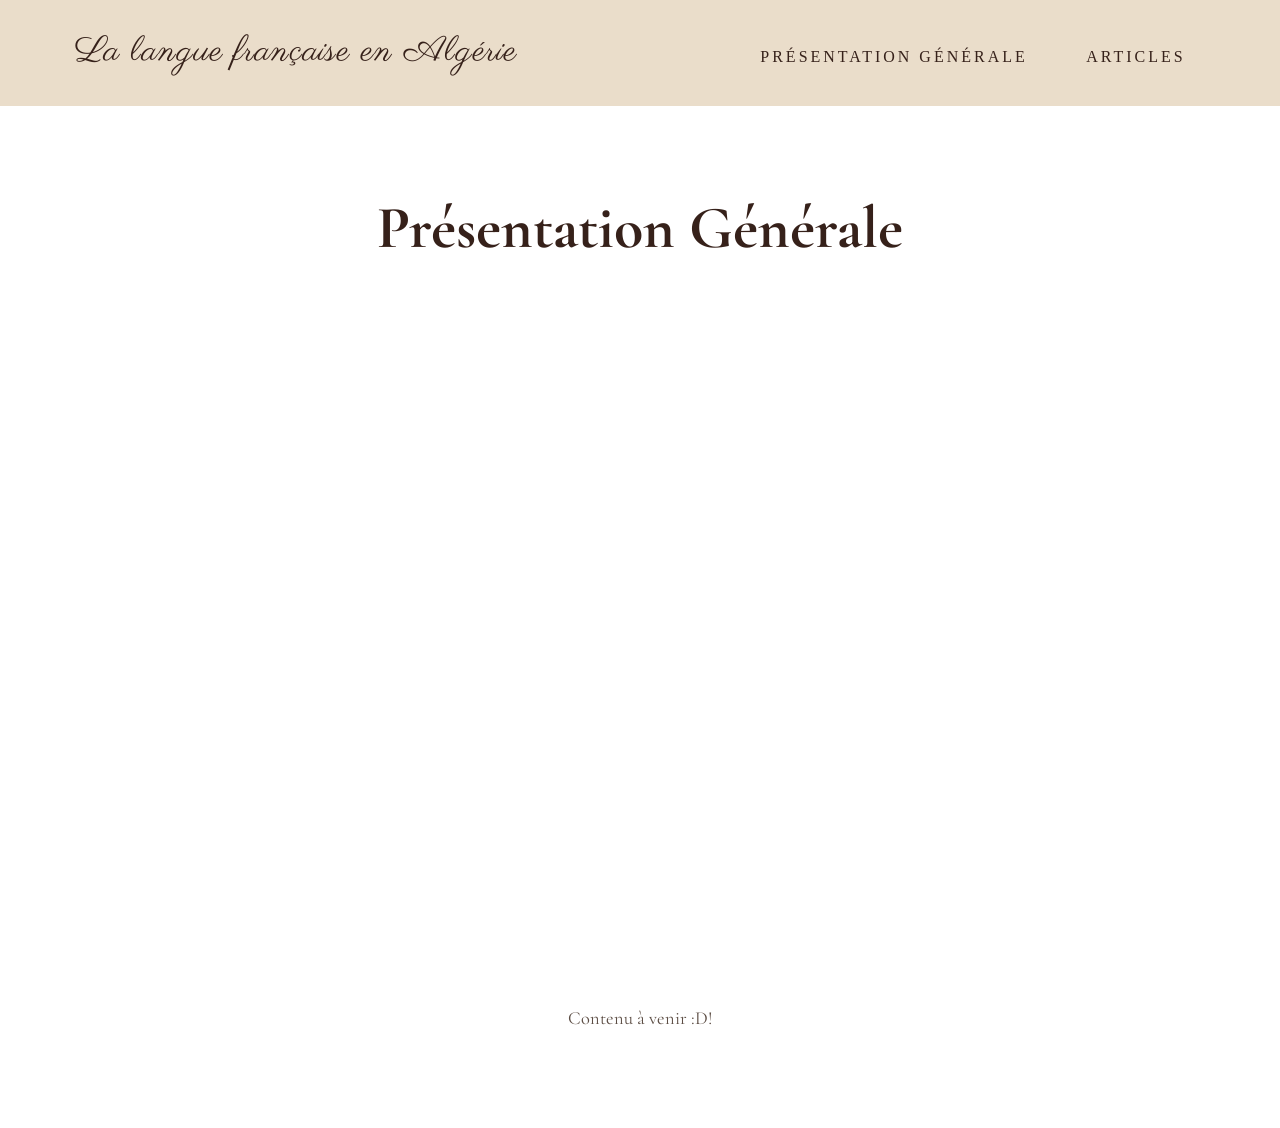
==== présentation_générale.html @ 28188b68 "Add initial webpages and stylesheets" ====
<!DOCTYPE html>
<html>
  <head>
    <meta charset="utf-8">
    <meta http-equiv="X-UA-Compatible" content="IE=edge">
    <title>Présentation générale</title>
    <meta name="viewport" content="width=device-width, initial-scale=1">
    <link rel="stylesheet" href="présentation_générale.css">
  </head>
  <body>
    <header>
      <nav class = "navbar">
        <div class = "container">
          <a href = "index.html" class = "navbar-brand">La langue française en Algérie</a>
          <div class = "navbar-nav">
            <a href = "présentation_générale.html">Présentation Générale</a> 
            <a href = "article.html">Articles</a>
          </div>
        </div>
      </nav>
    </header>

    <!-- Start of Overview -->
    <section class="page-content">
        <div class = "title">
            <h1>Présentation Générale</h1>
        </div>
        <iframe src='https://cdn.knightlab.com/libs/timeline3/latest/embed/index.html?source=v2%3A2PACX-1vRzXK4ibYK01ud8p9NEXmjBjXtRbONAntXKpoGtmu_ha_7SVZhjEkZQU4eSEfDmTUNWxmCyeGcasrbR&font=Default&lang=en&initial_zoom=2&width=100%25&height=650' width='100%' height='650' webkitallowfullscreen mozallowfullscreen allowfullscreen frameborder='0'></iframe>
        <div class="container">
            <div class="title">
                <p>Contenu à venir :D!</p>
            </div>
        </div>
    </section>
    <!-- End of Overview Content -->
  </body>
</html>
---- présentation_générale.css ----
@import url('https://fonts.googleapis.com/css2?family=Quicksand:wght@300;400;500;600;700&family=Cormorant+Garamond:ital,wght@0,400;0,500;1,500&family=Roboto:wght@300;400;500&family=Parisienne&family=BJCree:wght@400;500;600;700&display=swap');
:root{
    --BJCree: 'BJCree', serif;
    --Parisienne: 'Parisienne', cursive;
    --CormorantGaramond: 'Cormorant Garamond', serif;
}

*{
    padding: 0;
    margin: 0;
    font-family: var(--CormorantGaramond);
}
body{
    line-height: 1.4;
    color: var(--dark);
}
img{
    width: 100%;
    display: block;
}
.container{
    max-width: 1320px;
    margin: 0 auto;
    padding: 0 1.2rem;
}

/* Header Styling */
header{
    display: flex;
    flex-direction: column;
    justify-content: stretch;
}

/* Navbar Styling */
.navbar{
    background: rgb(234, 221, 202);
    padding: 1.7rem;
}
.navbar .container{
    display: flex;
    justify-content: space-between;
    align-items: center;

    max-width: 100%;
    padding-left: 3rem;
    padding-right: 3rem;
}
.navbar-brand{
    color: 	#36211a;
    font-size: 2.2rem;
    text-align: center;
    display: block;
    text-decoration: none;
    font-family: var(--Parisienne);
    font-weight: 400;
    letter-spacing: 1px;
}
.navbar-nav{
    padding: 0.8rem 0 0.2rem 0;
    margin-left: 2rem;
    text-align: center;
}
.navbar-nav a{
    text-transform: uppercase;
    font-family: var(--BJCree);
    font-style: normal;
    margin-left: 1rem;
    letter-spacing: 1px;
    font-weight: 500;
    color: #36211a;
    text-decoration: none;
    display: inline-block;
    padding: 0.4rem 0.1rem;
    letter-spacing: 3px;
    transition: opacity 0.5s ease;
}
.navbar-nav a:hover{
    opacity: 0.7;
}

/* page styling */
.page-content{
    background: rgb(234, 221, 202);
    min-height: 100vh;
    padding: 5rem 1.5rem;
}

.title{
    text-align: center;
    font-family: var(--CormorantGaramond);
    font-size: 2.5rem;
    font-weight: 400;
    color: #36211a;
    margin-bottom: 3rem;
    margin-top: 2rem;
}

.page-content{
    max-width: 900px;
    margin: 0 auto;
    background: rgba(255,255,255,.35);
    padding: 3rem;
    border-radius: 6px;
}

.page-content p{
    font-family: var(--Quicksand);
    font-size: 1.15rem;
    color: #5b4c43;
    text-align: center;
}



/* Media Queries */
@media screen and (min-width: 540px){
    .navbar-nav a{
        padding-right: 1.2rem;
        padding-left: 1.2rem;
    }
}

@media screen and (min-width: 768px){
    .navbar .container{
        display: flex;
        align-items: center;
        justify-content: space-between;
    }
    .blog-content{
        display: grid;
        grid-template-columns: repeat(2, 1fr);
        gap: 2rem;
    }
}

@media screen and (min-width: 992px){
    .blog-content{
        grid-template-columns: repeat(3, 1fr);
    }
}
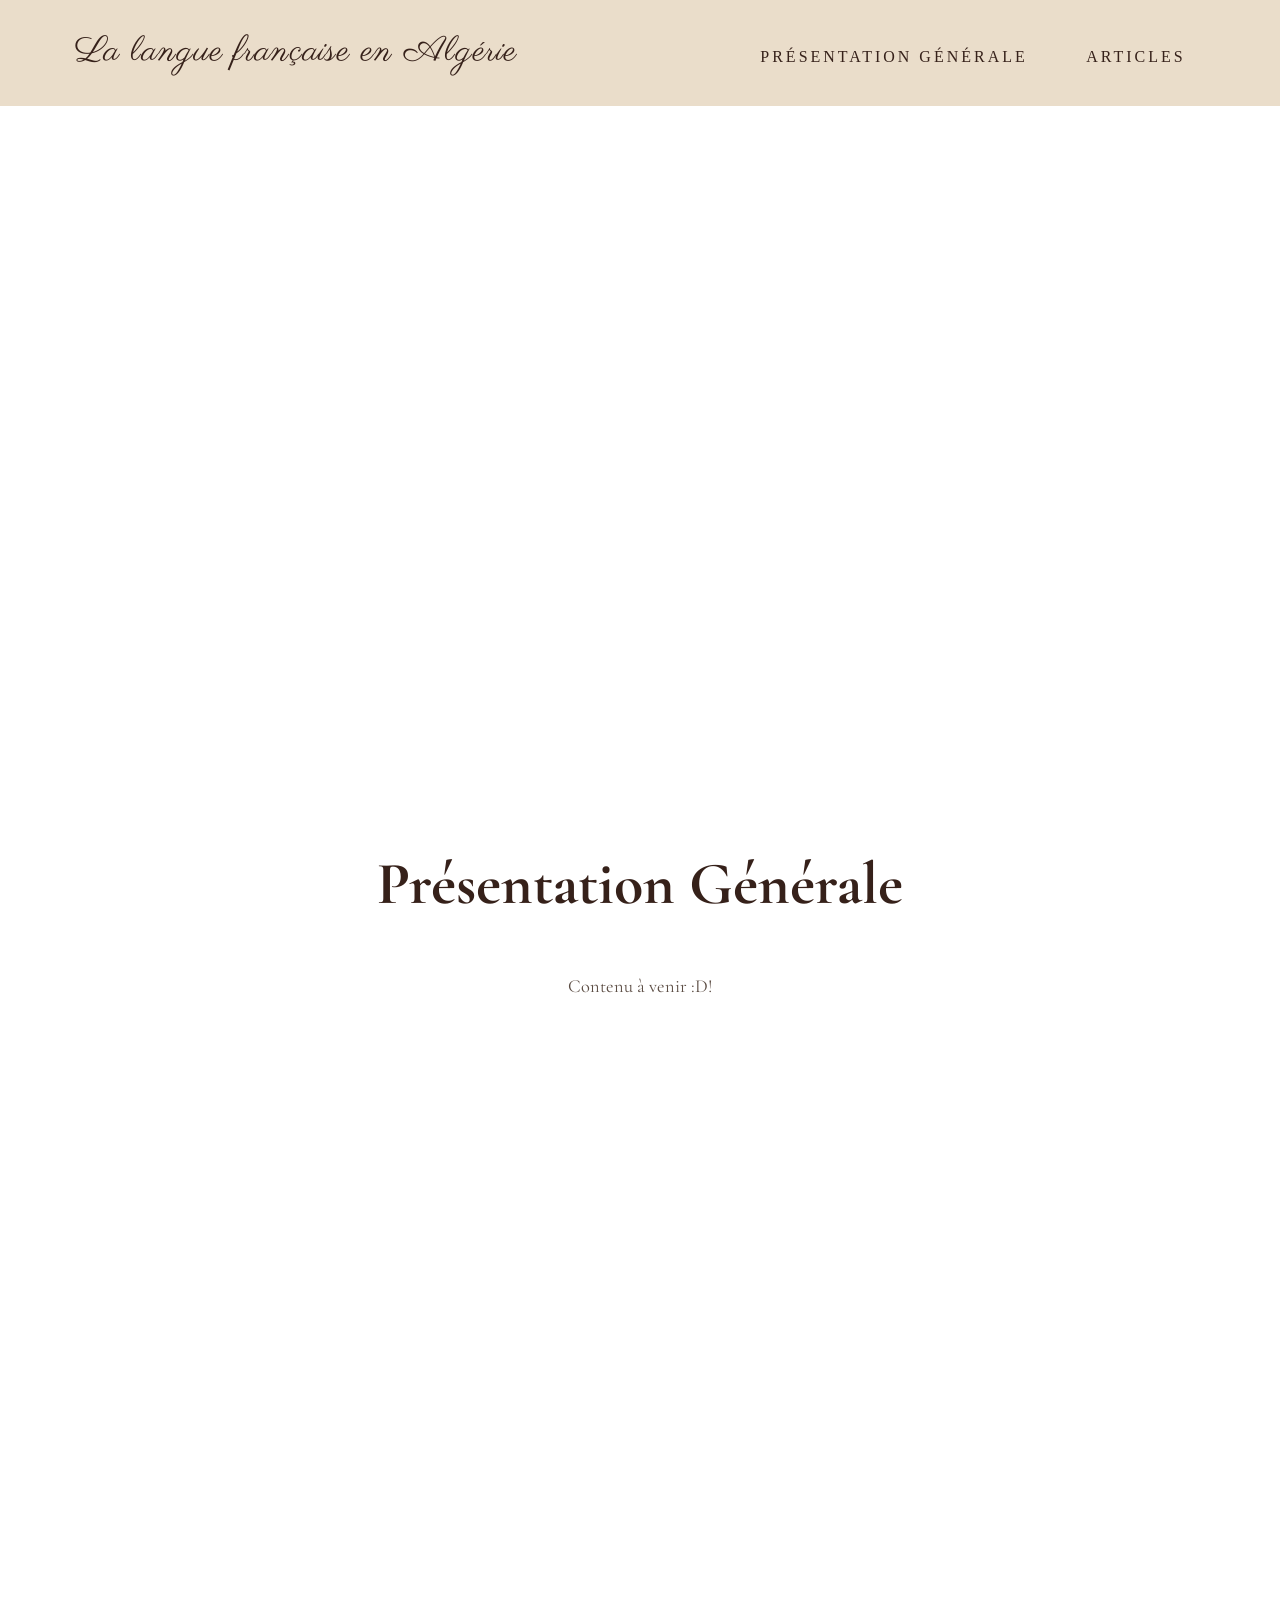
==== commit 14eddc9c: "TimelineJS Test" ====
--- a/présentation_générale.html
+++ b/présentation_générale.html
@@ -21,11 +21,11 @@
     </header>
 
     <!-- Start of Overview -->
+    <iframe src='https://cdn.knightlab.com/libs/timeline3/latest/embed/index.html?source=v2%3A2PACX-1vRzXK4ibYK01ud8p9NEXmjBjXtRbONAntXKpoGtmu_ha_7SVZhjEkZQU4eSEfDmTUNWxmCyeGcasrbR&font=Default&lang=en&initial_zoom=2&width=100%25&height=650' width='100%' height='650' webkitallowfullscreen mozallowfullscreen allowfullscreen frameborder='0'></iframe>
     <section class="page-content">
         <div class = "title">
             <h1>Présentation Générale</h1>
         </div>
-        <iframe src='https://cdn.knightlab.com/libs/timeline3/latest/embed/index.html?source=v2%3A2PACX-1vRzXK4ibYK01ud8p9NEXmjBjXtRbONAntXKpoGtmu_ha_7SVZhjEkZQU4eSEfDmTUNWxmCyeGcasrbR&font=Default&lang=en&initial_zoom=2&width=100%25&height=650' width='100%' height='650' webkitallowfullscreen mozallowfullscreen allowfullscreen frameborder='0'></iframe>
         <div class="container">
             <div class="title">
                 <p>Contenu à venir :D!</p>
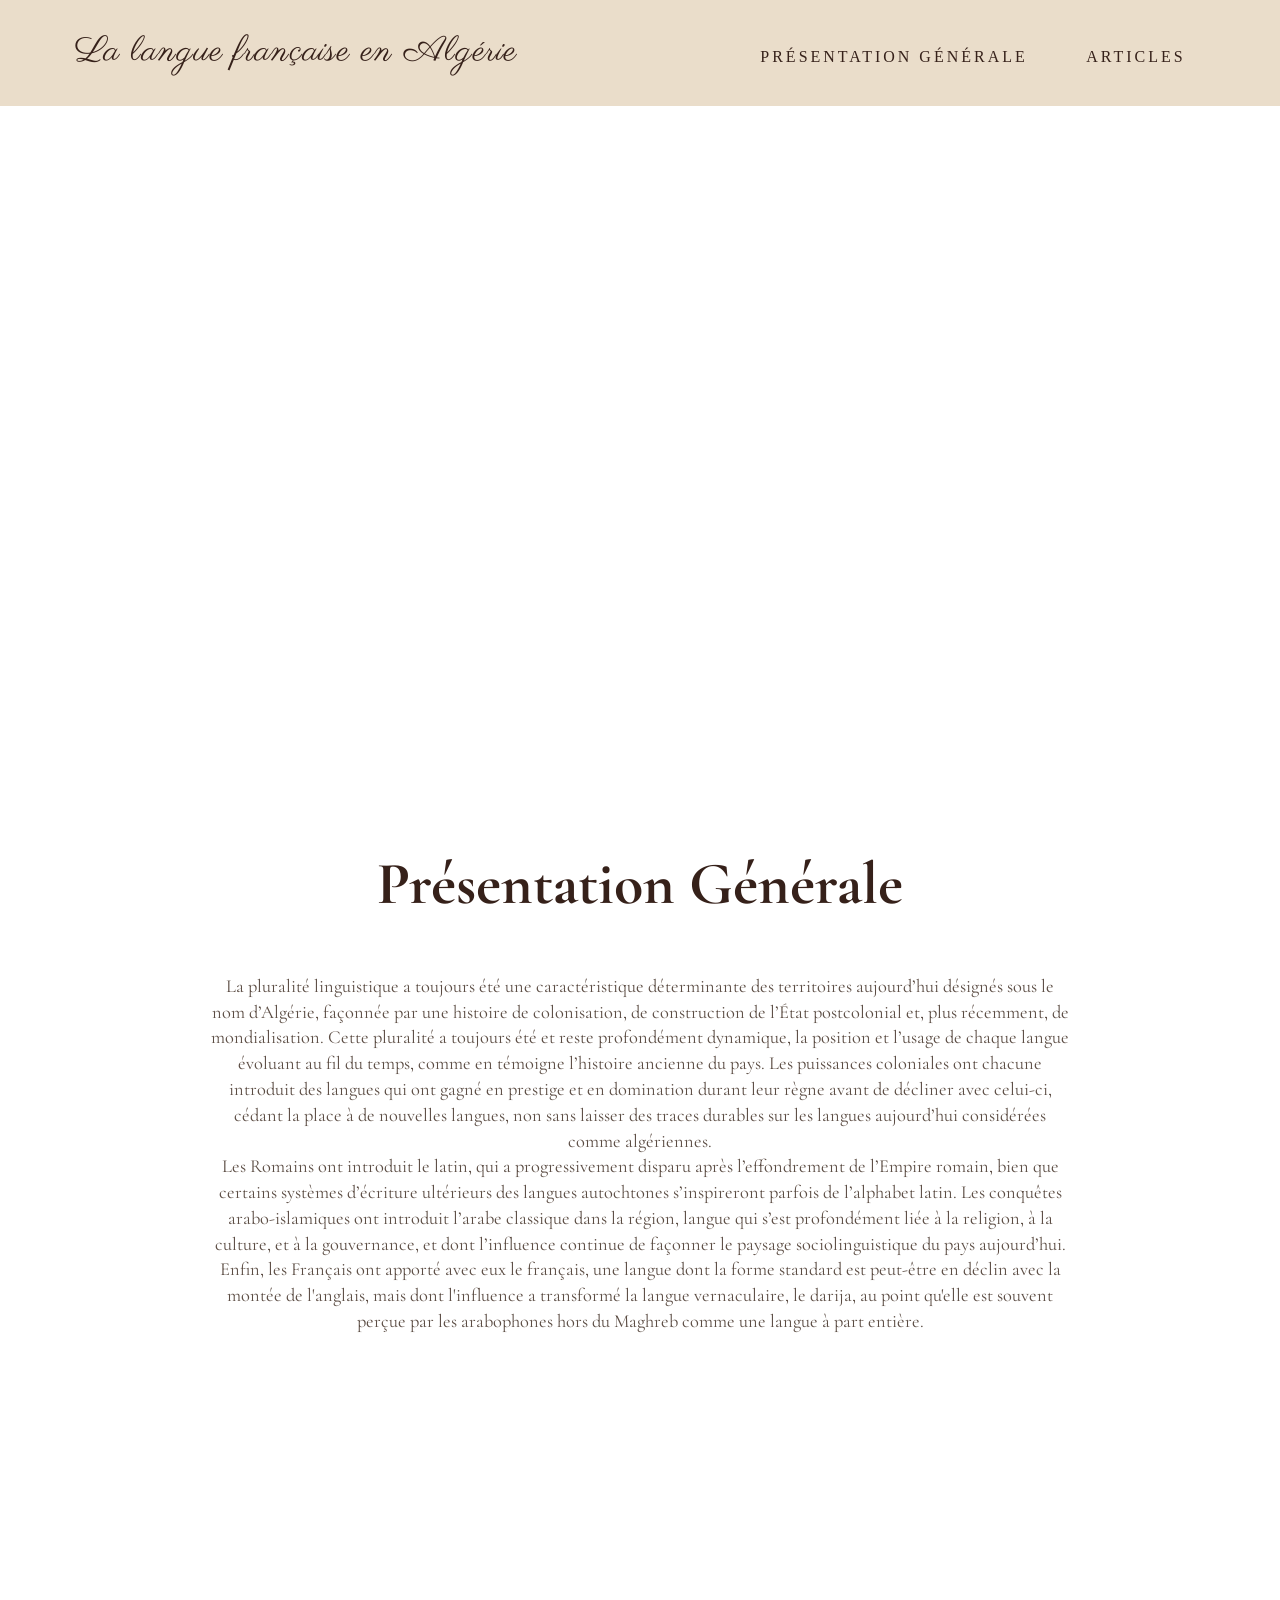
==== commit 0943a1bc: "Update présentation_générale.html" ====
--- a/présentation_générale.html
+++ b/présentation_générale.html
@@ -28,10 +28,11 @@
         </div>
         <div class="container">
             <div class="title">
-                <p>Contenu à venir :D!</p>
+                <p>La pluralité linguistique a toujours été une caractéristique déterminante des territoires aujourd’hui désignés sous le nom d’Algérie, façonnée par une histoire de colonisation, de construction de l’État postcolonial et, plus récemment, de mondialisation. Cette pluralité a toujours été et reste profondément dynamique, la position et l’usage de chaque langue évoluant au fil du temps, comme en témoigne l’histoire ancienne du pays. Les puissances coloniales ont chacune introduit des langues qui ont gagné en prestige et en domination durant leur règne avant de décliner avec celui-ci, cédant la place à de nouvelles langues, non sans laisser des traces durables sur les langues aujourd’hui considérées comme algériennes.</p>
+                <p>Les Romains ont introduit le latin, qui a progressivement disparu après l’effondrement de l’Empire romain, bien que certains systèmes d’écriture ultérieurs des langues autochtones s’inspireront parfois de l’alphabet latin. Les conquêtes arabo-islamiques ont introduit l’arabe classique dans la région, langue qui s’est profondément liée à la religion, à la culture, et à la gouvernance, et dont l’influence continue de façonner le paysage sociolinguistique du pays aujourd’hui. Enfin, les Français ont apporté avec eux le français, une langue dont la forme standard est peut-être en déclin avec la montée de l'anglais, mais dont l'influence a transformé la langue vernaculaire, le darija, au point qu'elle est souvent perçue par les arabophones hors du Maghreb comme une langue à part entière.</p>
             </div>
         </div>
     </section>
     <!-- End of Overview Content -->
   </body>
-</html>+</html>
